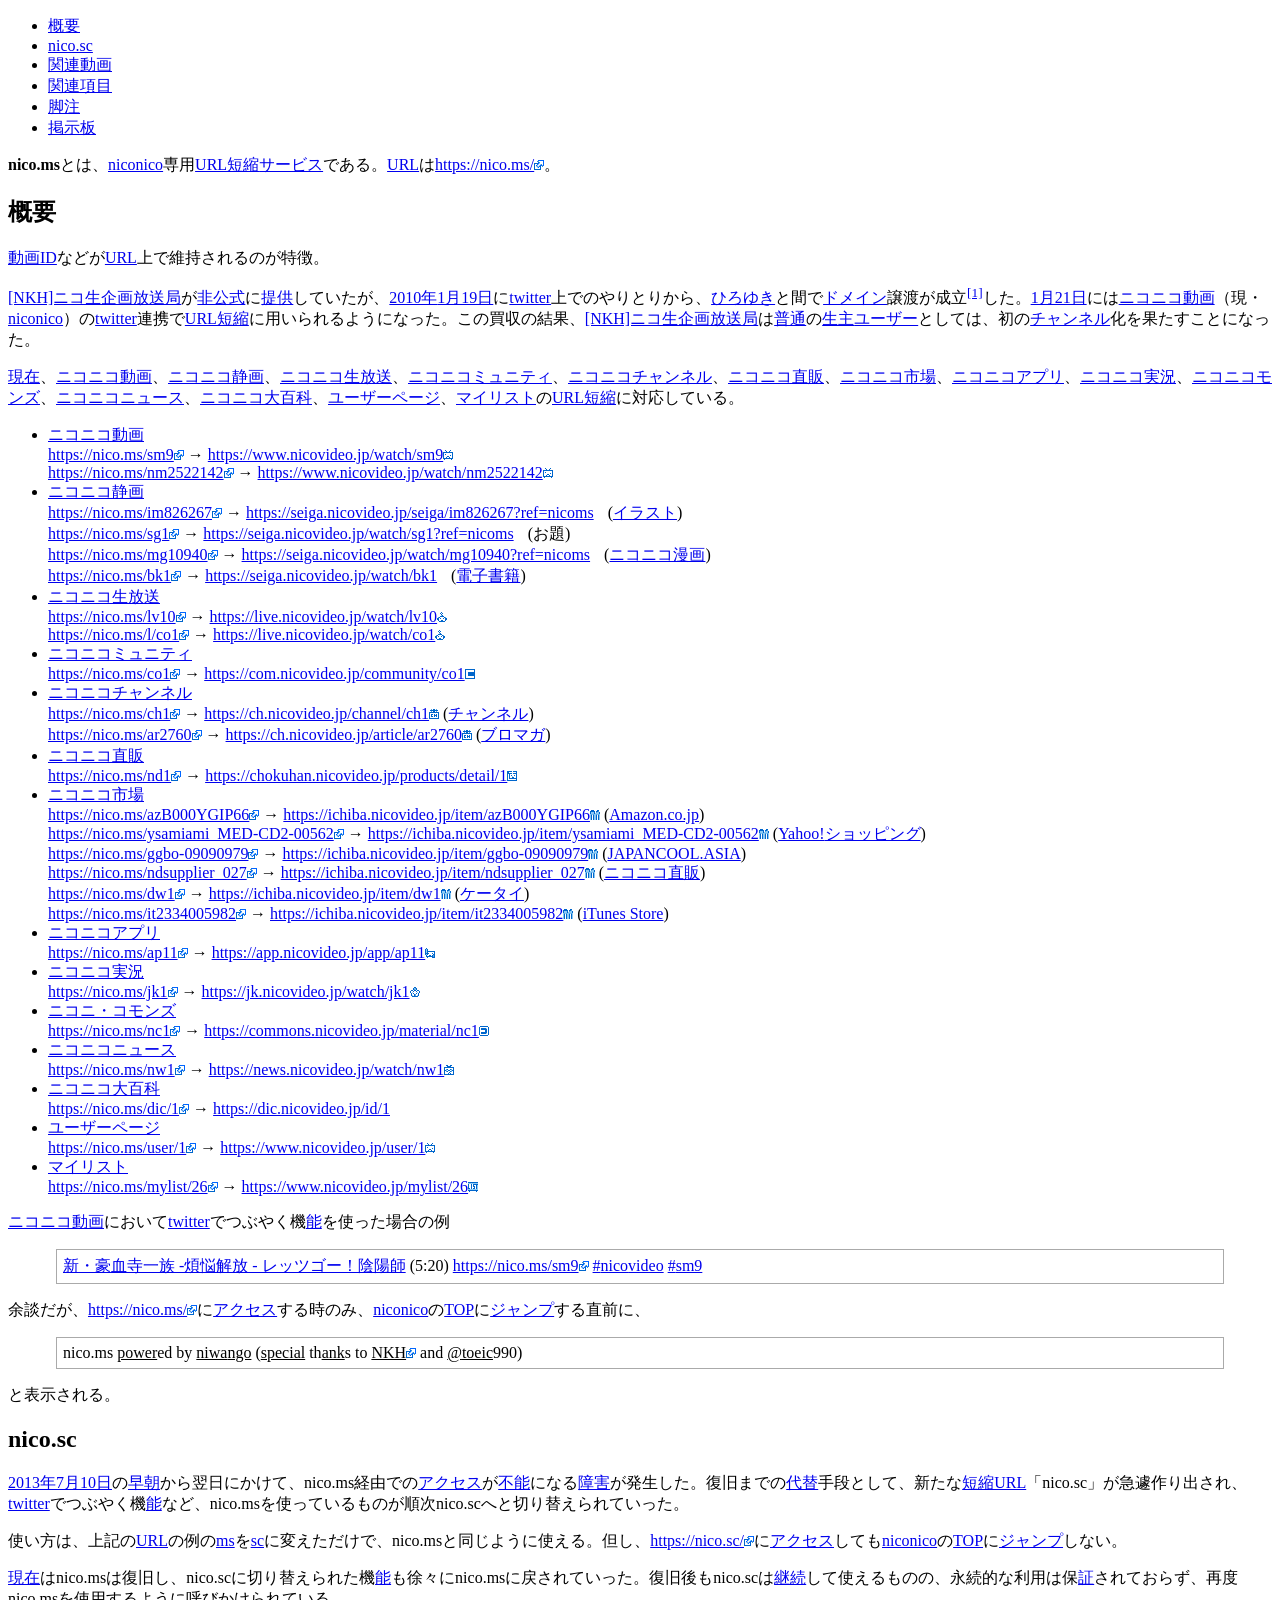
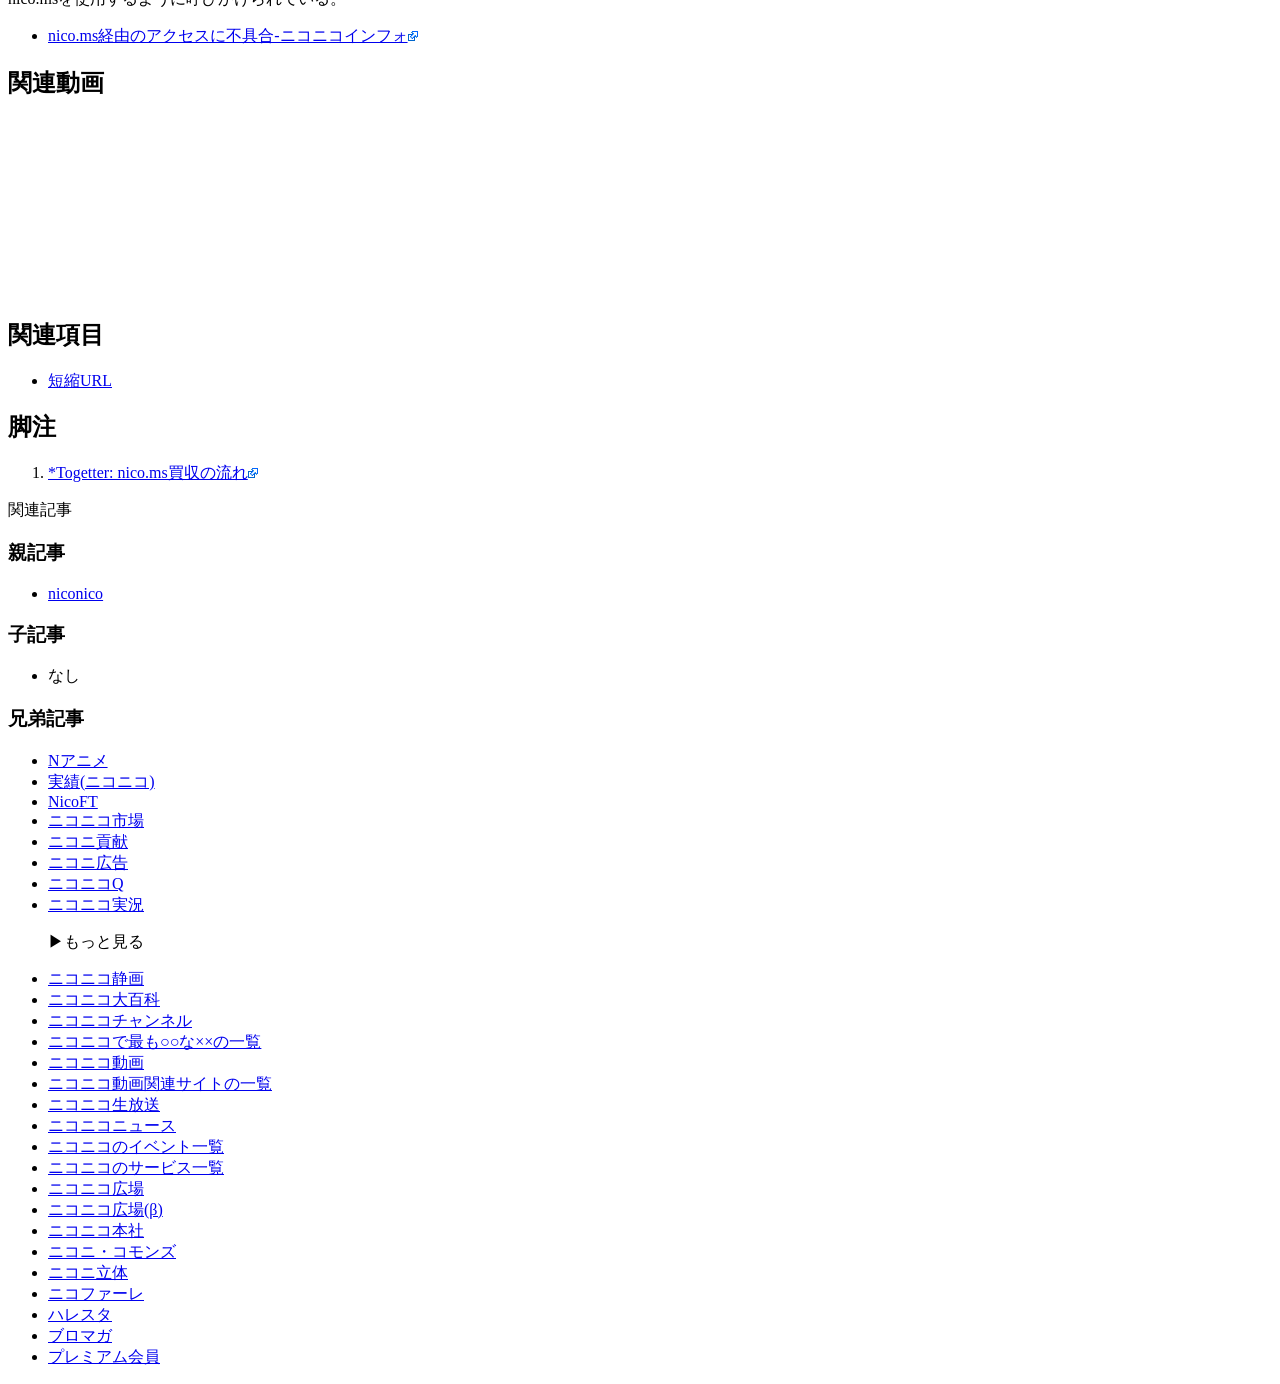
==== exclude/nico.ms.html @ 5e5fc767 "あど" ====
<!DOCTYPE HTML PUBLIC "-//W3C//DTD HTML 4.01//EN" "http://www.w3.org/TR/html4/strict.dtd">
<html lang="ja" xmlns="http://www.w3.org/1999/xhtml" xmlns:og="http://ogp.me/ns#"
      xmlns:fb="http://www.facebook.com/2008/fbml" xmlns="" class="smooth_scroll">
<head>
<meta http-equiv="X-UA-Compatible" content="IE=edge">
<meta http-equiv="Content-Type" content="text/html; charset=utf-8">
<title>nico.msとは (ニコドットエムエスとは) [単語記事] - 表示テスト</title>
<meta http-equiv="Content-Style-Type" content="text/css">
<meta http-equiv="Content-Script-Type" content="text/javascript">
<meta name="format-detection" content="telephone=no,email=no">
<link rel="canonical" href="https://dic.nicovideo.jp/a/nico.ms">
<meta name="viewport" content="width=device-width">
<meta name="keywords" content="nico.ms,ニコドットエムエス,ニコニコ動画,ニコニコ直販,niconico,twitter,アクセス,[nkh]ニコ生企画放送局">

<meta name="description" content=""/>
<meta property="og:title" content="nico.msとは (ニコドットエムエスとは) [単語記事] - 表示テスト"/>
<meta property="og:type" content="article"/>
<meta property="og:url" content="https://dic.nicovideo.jp/id/4265808"/>
<meta property="og:image" content="https://dic.nicovideo.jp/img/og_b.webp"/>
<meta property="og:description" content="nico.msとは、niconico専用URL短縮サービスである。URLはhttps://nico.ms/。 概要 動画IDなどがURL上で維持されるのが特徴。 [NKH]ニコ生企画放送局..."/>
<meta property="uzou:image" content="https://dcdn.cdn.nimg.jp/nicoseiga/lohas/thumb/7762443z?1514573805"/>
<meta property="og:site_name" content="ニコニコ大百科"/>
<meta property="og:locale" content="ja_JP" />
<meta name="twitter:card" content="summary_large_image">
<link rel="stylesheet" type="text/css" href="/css/nicopedia_style.css?s=202602191623">
<link id="maincss" rel="stylesheet" type="text/css" href="" >
<link id="pillcss" rel="stylesheet" type="text/css" href="" >
<link id="jqplotcss" rel="stylesheet" type="text/css" href="" >
<link rel="search" type="application/opensearchdescription+xml" title="ニコニコ大百科" href="/opensearch.xml">

<!--　追加CSS　-->
<link rel="stylesheet" href="https://gimmickgang.github.io/external-link-sample/exclude/for-github-io.css">
</head>



<body id="basebody">
  <div id="container">
    <div id="contents">
      <div id="main">
        <div class="a-contents">
          <div class="article" id="article">

            <!--  内容ここから -->
<ul id="page-menu"><li><a href="#h2-1" data-scroll="">概要</a></li><li><a href="#h2-2" data-scroll="">nico.sc</a></li><li><a href="#h2-3" data-scroll="">関連動画</a></li><li><a href="#h2-4" data-scroll="">関連項目</a></li><li><a href="#h2-5" data-scroll="">脚注</a></li><li><a href="#bbs">掲示板</a></li></ul><body><p><strong>nico.ms</strong>とは、<a class="auto" href="/a/niconico">niconico</a>専用<a class="auto" href="/a/url%E7%9F%AD%E7%B8%AE">URL短縮</a><a class="auto" href="/a/%E3%82%B5%E3%83%BC%E3%83%93%E3%82%B9">サービス</a>である。<a class="auto" href="/a/url">URL</a>は<a target="_blank" rel="nofollow" href="https://nico.ms/">https://nico.ms/<img src="https://gimmickgang.github.io/external-link-sample/img/ext.webp" class="link-icon" alt="exit"></a>。</p>
<h2 id="h2-1">概要</h2>
<p><a class="auto" href="/a/%E5%8B%95%E7%94%BBid">動画ID</a>などが<a class="auto" href="/a/url">URL</a>上で維持されるのが特徴。</p>
<p><a class="auto" href="/a/%5Bnkh%5D%E3%83%8B%E3%82%B3%E7%94%9F%E4%BC%81%E7%94%BB%E6%94%BE%E9%80%81%E5%B1%80">[NKH]ニコ生企画放送局</a>が<a class="auto" href="/a/%E9%9D%9E%E5%85%AC%E5%BC%8F">非公式</a>に<a class="auto" href="/a/%E6%8F%90%E4%BE%9B">提供</a>していたが、<a class="auto" href="/a/2010%E5%B9%B4">2010年</a><a class="auto" href="/a/1%E6%9C%8819%E6%97%A5">1月19日</a>に<a class="auto" href="/a/twitter">twitter</a>上でのやりとりから、<a class="auto" href="/a/%E3%81%B2%E3%82%8D%E3%82%86%E3%81%8D">ひろゆき</a>と間で<a class="auto" href="/a/%E3%83%89%E3%83%A1%E3%82%A4%E3%83%B3">ドメイン</a>譲渡が成立<sup><a id="cite-1" href="#fn-1" class="dic">[1]</a></sup>した。<a class="auto" href="/a/1%E6%9C%8821%E6%97%A5">1月21日</a>には<a class="auto" href="/a/%E3%83%8B%E3%82%B3%E3%83%8B%E3%82%B3%E5%8B%95%E7%94%BB">ニコニコ動画</a>（現・<a class="auto" href="/a/niconico">niconico</a>）の<a class="auto" href="/a/twitter">twitter</a>連携で<a class="auto" href="/a/url%E7%9F%AD%E7%B8%AE">URL短縮</a>に用いられるようになった。この買収の結果、<a class="auto" href="/a/%5Bnkh%5D%E3%83%8B%E3%82%B3%E7%94%9F%E4%BC%81%E7%94%BB%E6%94%BE%E9%80%81%E5%B1%80">[NKH]ニコ生企画放送局</a>は<a class="auto" href="/a/%E6%99%AE%E9%80%9A">普通</a>の<a class="auto" href="/a/%E7%94%9F%E4%B8%BB">生主</a><a class="auto" href="/a/%E3%83%A6%E3%83%BC%E3%82%B6%E3%83%BC">ユーザー</a>としては、初の<a class="auto" href="/a/%E3%83%81%E3%83%A3%E3%83%B3%E3%83%8D%E3%83%AB">チャンネル</a>化を果たすことになった。</p>
<p><a class="auto" href="/a/%E7%8F%BE%E5%9C%A8">現在</a>、<a class="auto" href="/a/%E3%83%8B%E3%82%B3%E3%83%8B%E3%82%B3%E5%8B%95%E7%94%BB">ニコニコ動画</a>、<a class="auto" href="/a/%E3%83%8B%E3%82%B3%E3%83%8B%E3%82%B3%E9%9D%99%E7%94%BB">ニコニコ静画</a>、<a class="auto" href="/a/%E3%83%8B%E3%82%B3%E3%83%8B%E3%82%B3%E7%94%9F%E6%94%BE%E9%80%81">ニコニコ生放送</a>、<a class="auto" href="/a/%E3%83%8B%E3%82%B3%E3%83%8B%E3%82%B3%E3%83%9F%E3%83%A5%E3%83%8B%E3%83%86%E3%82%A3">ニコニコミュニティ</a>、<a class="auto" href="/a/%E3%83%8B%E3%82%B3%E3%83%8B%E3%82%B3%E3%83%81%E3%83%A3%E3%83%B3%E3%83%8D%E3%83%AB">ニコニコチャンネル</a>、<a class="auto" href="/a/%E3%83%8B%E3%82%B3%E3%83%8B%E3%82%B3%E7%9B%B4%E8%B2%A9">ニコニコ直販</a>、<a class="auto" href="/a/%E3%83%8B%E3%82%B3%E3%83%8B%E3%82%B3%E5%B8%82%E5%A0%B4">ニコニコ市場</a>、<a class="auto" href="/a/%E3%83%8B%E3%82%B3%E3%83%8B%E3%82%B3%E3%82%A2%E3%83%97%E3%83%AA">ニコニコアプリ</a>、<a class="auto" href="/a/%E3%83%8B%E3%82%B3%E3%83%8B%E3%82%B3%E5%AE%9F%E6%B3%81">ニコニコ実況</a>、<a class="auto" href="/a/%E3%83%8B%E3%82%B3%E3%83%8B%E3%82%B3%E3%83%A2%E3%83%B3%E3%82%BA">ニコニコモンズ</a>、<a class="auto" href="/a/%E3%83%8B%E3%82%B3%E3%83%8B%E3%82%B3%E3%83%8B%E3%83%A5%E3%83%BC%E3%82%B9">ニコニコニュース</a>、<a class="auto" href="/a/%E3%83%8B%E3%82%B3%E3%83%8B%E3%82%B3%E5%A4%A7%E7%99%BE%E7%A7%91">ニコニコ大百科</a>、<a class="auto" href="/a/%E3%83%A6%E3%83%BC%E3%82%B6%E3%83%BC%E3%83%9A%E3%83%BC%E3%82%B8">ユーザーページ</a>、<a class="auto" href="/a/%E3%83%9E%E3%82%A4%E3%83%AA%E3%82%B9%E3%83%88">マイリスト</a>の<a class="auto" href="/a/url%E7%9F%AD%E7%B8%AE">URL短縮</a>に対応している。</p>
<ul>
<li><a class="auto" href="/a/%E3%83%8B%E3%82%B3%E3%83%8B%E3%82%B3%E5%8B%95%E7%94%BB">ニコニコ動画</a><br>
<a target="_blank" rel="nofollow" href="https://nico.ms/sm9">https://nico.ms/sm9<img src="https://gimmickgang.github.io/external-link-sample/img/ext.webp" class="link-icon" alt="exit"></a> → <a target="_blank" href="https://www.nicovideo.jp/watch/sm9?nicopedia_from=nicopedia_article_body_pc&amp;nicopedia_article_id=4265808">https://www.nicovideo.jp/watch/sm9<img src="https://gimmickgang.github.io/external-link-sample/img/ext_nico.webp" class="link-icon" alt="exit_nicovideo"></a><br>
<a target="_blank" rel="nofollow" href="https://nico.ms/nm2522142">https://nico.ms/nm2522142<img src="https://gimmickgang.github.io/external-link-sample/img/ext.webp" class="link-icon" alt="exit"></a> → <a target="_blank" href="https://www.nicovideo.jp/watch/nm2522142?nicopedia_from=nicopedia_article_body_pc&amp;nicopedia_article_id=4265808">https://www.nicovideo.jp/watch/nm2522142<img src="https://gimmickgang.github.io/external-link-sample/img/ext_nico.webp" class="link-icon" alt="exit_nicovideo"></a>
</li>
<li><a class="auto" href="/a/%E3%83%8B%E3%82%B3%E3%83%8B%E3%82%B3%E9%9D%99%E7%94%BB">ニコニコ静画</a><br>
<a target="_blank" rel="nofollow" href="https://nico.ms/im826267">https://nico.ms/im826267<img src="https://gimmickgang.github.io/external-link-sample/img/ext.webp" class="link-icon" alt="exit"></a> → <a target="_blank" href="https://seiga.nicovideo.jp/seiga/im826267?ref=nicoms">https://seiga.nicovideo.jp/seiga/im826267?ref=nicoms</a> (<a class="auto" href="/a/%E3%82%A4%E3%83%A9%E3%82%B9%E3%83%88">イラスト</a>)<br>
<a target="_blank" rel="nofollow" href="https://nico.ms/sg1">https://nico.ms/sg1<img src="https://gimmickgang.github.io/external-link-sample/img/ext.webp" class="link-icon" alt="exit"></a> → <a target="_blank" href="https://seiga.nicovideo.jp/watch/sg1?ref=nicoms">https://seiga.nicovideo.jp/watch/sg1?ref=nicoms</a> (お題)<br>
<a target="_blank" rel="nofollow" href="https://nico.ms/mg10940">https://nico.ms/mg10940<img src="https://gimmickgang.github.io/external-link-sample/img/ext.webp" class="link-icon" alt="exit"></a> → <a target="_blank" href="https://seiga.nicovideo.jp/watch/mg10940?ref=nicoms">https://seiga.nicovideo.jp/watch/mg10940?ref=nicoms</a> (<a class="auto" href="/a/%E3%83%8B%E3%82%B3%E3%83%8B%E3%82%B3%E6%BC%AB%E7%94%BB">ニコニコ漫画</a>)<br>
<a target="_blank" rel="nofollow" href="https://nico.ms/bk1">https://nico.ms/bk1<img src="https://gimmickgang.github.io/external-link-sample/img/ext.webp" class="link-icon" alt="exit"></a> → <a target="_blank" href="https://seiga.nicovideo.jp/watch/bk1">https://seiga.nicovideo.jp/watch/bk1</a> (<a class="auto" href="/a/%E9%9B%BB%E5%AD%90%E6%9B%B8%E7%B1%8D">電子書籍</a>)</li>
<li><a class="auto" href="/a/%E3%83%8B%E3%82%B3%E3%83%8B%E3%82%B3%E7%94%9F%E6%94%BE%E9%80%81">ニコニコ生放送</a><br>
<a target="_blank" rel="nofollow" href="https://nico.ms/lv10">https://nico.ms/lv10<img src="https://gimmickgang.github.io/external-link-sample/img/ext.webp" class="link-icon" alt="exit"></a> → <a target="_blank" href="https://live.nicovideo.jp/watch/lv10">https://live.nicovideo.jp/watch/lv10<img src="https://gimmickgang.github.io/external-link-sample/img/ext_nl.webp" class="link-icon" alt="exit_nicolive"></a><br>
<a target="_blank" rel="nofollow" href="https://nico.ms/l/co1">https://nico.ms/l/co1<img src="https://gimmickgang.github.io/external-link-sample/img/ext.webp" class="link-icon" alt="exit"></a> → <a target="_blank" href="https://live.nicovideo.jp/watch/co1">https://live.nicovideo.jp/watch/co1<img src="https://gimmickgang.github.io/external-link-sample/img/ext_nl.webp" class="link-icon" alt="exit_nicolive"></a>
</li>
<li><a class="auto" href="/a/%E3%83%8B%E3%82%B3%E3%83%8B%E3%82%B3%E3%83%9F%E3%83%A5%E3%83%8B%E3%83%86%E3%82%A3">ニコニコミュニティ</a><br>
<a target="_blank" rel="nofollow" href="https://nico.ms/co1">https://nico.ms/co1<img src="https://gimmickgang.github.io/external-link-sample/img/ext.webp" class="link-icon" alt="exit"></a> → <a target="_blank" href="https://com.nicovideo.jp/community/co1">https://com.nicovideo.jp/community/co1<img src="https://gimmickgang.github.io/external-link-sample/img/ext_community.webp" class="link-icon" alt="exit_nicocommunity"></a>
</li>
<li><a class="auto" href="/a/%E3%83%8B%E3%82%B3%E3%83%8B%E3%82%B3%E3%83%81%E3%83%A3%E3%83%B3%E3%83%8D%E3%83%AB">ニコニコチャンネル</a><br>
<a target="_blank" rel="nofollow" href="https://nico.ms/ch1">https://nico.ms/ch1<img src="https://gimmickgang.github.io/external-link-sample/img/ext.webp" class="link-icon" alt="exit"></a> → <a target="_blank" href="https://ch.nicovideo.jp/channel/ch1">https://ch.nicovideo.jp/channel/ch1<img src="https://gimmickgang.github.io/external-link-sample/img/ext_ch.webp" class="link-icon" alt="exit_nicochannel"></a> (<a class="auto" href="/a/%E3%83%81%E3%83%A3%E3%83%B3%E3%83%8D%E3%83%AB">チャンネル</a>)<br>
<a target="_blank" rel="nofollow" href="https://nico.ms/ar2760">https://nico.ms/ar2760<img src="https://gimmickgang.github.io/external-link-sample/img/ext.webp" class="link-icon" alt="exit"></a> → <a target="_blank" href="https://ch.nicovideo.jp/article/ar2760">https://ch.nicovideo.jp/article/ar2760<img src="https://gimmickgang.github.io/external-link-sample/img/ext_ch.webp" class="link-icon" alt="exit_nicochannel"></a> (<a class="auto" href="/a/%E3%83%96%E3%83%AD%E3%83%9E%E3%82%AC">ブロマガ</a>)</li>
<li><a class="auto" href="/a/%E3%83%8B%E3%82%B3%E3%83%8B%E3%82%B3%E7%9B%B4%E8%B2%A9">ニコニコ直販</a><br>
<a target="_blank" rel="nofollow" href="https://nico.ms/nd1">https://nico.ms/nd1<img src="https://gimmickgang.github.io/external-link-sample/img/ext.webp" class="link-icon" alt="exit"></a> → <a target="_blank" href="https://chokuhan.nicovideo.jp/products/detail/1">https://chokuhan.nicovideo.jp/products/detail/1<img src="https://gimmickgang.github.io/external-link-sample/img/ext_chokuhan.webp" class="link-icon" alt="exit_nicochokuhan"></a>
</li>
<li><a class="auto" href="/a/%E3%83%8B%E3%82%B3%E3%83%8B%E3%82%B3%E5%B8%82%E5%A0%B4">ニコニコ市場</a><br>
<a target="_blank" rel="nofollow" href="https://nico.ms/azB000YGIP66">https://nico.ms/azB000YGIP66<img src="https://gimmickgang.github.io/external-link-sample/img/ext.webp" class="link-icon" alt="exit"></a> → <a target="_blank" href="https://ichiba.nicovideo.jp/item/azB000YGIP66">https://ichiba.nicovideo.jp/item/azB000YGIP66<img src="https://gimmickgang.github.io/external-link-sample/img/ext_ichiba.webp" class="link-icon" alt="exit_nicoichiba"></a> (<a class="auto" href="/a/amazon.co.jp">Amazon.co.jp</a>)<br>
<a target="_blank" rel="nofollow" href="https://nico.ms/ysamiami_MED-CD2-00562">https://nico.ms/ysamiami_MED-CD2-00562<img src="https://gimmickgang.github.io/external-link-sample/img/ext.webp" class="link-icon" alt="exit"></a> → <a target="_blank" href="https://ichiba.nicovideo.jp/item/ysamiami_MED-CD2-00562">https://ichiba.nicovideo.jp/item/ysamiami_MED-CD2-00562<img src="https://gimmickgang.github.io/external-link-sample/img/ext_ichiba.webp" class="link-icon" alt="exit_nicoichiba"></a> (<a class="auto" href="/a/yahoo%21">Yahoo!</a><a class="auto" href="/a/%E3%82%B7%E3%83%A7%E3%83%83%E3%83%94%E3%83%B3%E3%82%B0">ショッピング</a>)<br>
<a target="_blank" rel="nofollow" href="https://nico.ms/ggbo-09090979">https://nico.ms/ggbo-09090979<img src="https://gimmickgang.github.io/external-link-sample/img/ext.webp" class="link-icon" alt="exit"></a> → <a target="_blank" href="https://ichiba.nicovideo.jp/item/ggbo-09090979">https://ichiba.nicovideo.jp/item/ggbo-09090979<img src="https://gimmickgang.github.io/external-link-sample/img/ext_ichiba.webp" class="link-icon" alt="exit_nicoichiba"></a> (<a class="auto" href="/a/japancool.asia">JAPANCOOL.ASIA</a>)<br>
<a target="_blank" rel="nofollow" href="https://nico.ms/ndsupplier_027">https://nico.ms/ndsupplier_027<img src="https://gimmickgang.github.io/external-link-sample/img/ext.webp" class="link-icon" alt="exit"></a> → <a target="_blank" href="https://ichiba.nicovideo.jp/item/ndsupplier_027">https://ichiba.nicovideo.jp/item/ndsupplier_027<img src="https://gimmickgang.github.io/external-link-sample/img/ext_ichiba.webp" class="link-icon" alt="exit_nicoichiba"></a> (<a class="auto" href="/a/%E3%83%8B%E3%82%B3%E3%83%8B%E3%82%B3%E7%9B%B4%E8%B2%A9">ニコニコ直販</a>)<br>
<a target="_blank" rel="nofollow" href="https://nico.ms/dw1">https://nico.ms/dw1<img src="https://gimmickgang.github.io/external-link-sample/img/ext.webp" class="link-icon" alt="exit"></a> → <a target="_blank" href="https://ichiba.nicovideo.jp/item/dw1">https://ichiba.nicovideo.jp/item/dw1<img src="https://gimmickgang.github.io/external-link-sample/img/ext_ichiba.webp" class="link-icon" alt="exit_nicoichiba"></a> (<a class="auto" href="/a/%E3%82%B1%E3%83%BC%E3%82%BF%E3%82%A4">ケータイ</a>)<br>
<a target="_blank" rel="nofollow" href="https://nico.ms/it2334005982">https://nico.ms/it2334005982<img src="https://gimmickgang.github.io/external-link-sample/img/ext.webp" class="link-icon" alt="exit"></a> → <a target="_blank" href="https://ichiba.nicovideo.jp/item/it2334005982">https://ichiba.nicovideo.jp/item/it2334005982<img src="https://gimmickgang.github.io/external-link-sample/img/ext_ichiba.webp" class="link-icon" alt="exit_nicoichiba"></a> (<a class="auto" href="/a/itunes%20store">iTunes Store</a>)</li>
<li><a class="auto" href="/a/%E3%83%8B%E3%82%B3%E3%83%8B%E3%82%B3%E3%82%A2%E3%83%97%E3%83%AA">ニコニコアプリ</a><br>
<a target="_blank" rel="nofollow" href="https://nico.ms/ap11">https://nico.ms/ap11<img src="https://gimmickgang.github.io/external-link-sample/img/ext.webp" class="link-icon" alt="exit"></a> → <a target="_blank" href="https://app.nicovideo.jp/app/ap11">https://app.nicovideo.jp/app/ap11<img src="https://gimmickgang.github.io/external-link-sample/img/ext_napp.webp" class="link-icon" alt="exit_nicoapp"></a>
</li>
<li><a class="auto" href="/a/%E3%83%8B%E3%82%B3%E3%83%8B%E3%82%B3%E5%AE%9F%E6%B3%81">ニコニコ実況</a><br>
<a target="_blank" rel="nofollow" href="https://nico.ms/jk1">https://nico.ms/jk1<img src="https://gimmickgang.github.io/external-link-sample/img/ext.webp" class="link-icon" alt="exit"></a> → <a target="_blank" href="https://jk.nicovideo.jp/watch/jk1">https://jk.nicovideo.jp/watch/jk1<img src="https://gimmickgang.github.io/external-link-sample/img/ext_jk.webp" class="link-icon" alt="exit_nicojk"></a>
</li>
<li><a class="auto" href="/a/%E3%83%8B%E3%82%B3%E3%83%8B%E3%83%BB%E3%82%B3%E3%83%A2%E3%83%B3%E3%82%BA">ニコニ・コモンズ</a><br>
<a target="_blank" rel="nofollow" href="https://nico.ms/nc1">https://nico.ms/nc1<img src="https://gimmickgang.github.io/external-link-sample/img/ext.webp" class="link-icon" alt="exit"></a> → <a target="_blank" href="https://commons.nicovideo.jp/material/nc1">https://commons.nicovideo.jp/material/nc1<img src="https://gimmickgang.github.io/external-link-sample/img/ext_commons.webp" class="link-icon" alt="exit_nicocommons"></a>
</li>
<li><a class="auto" href="/a/%E3%83%8B%E3%82%B3%E3%83%8B%E3%82%B3%E3%83%8B%E3%83%A5%E3%83%BC%E3%82%B9">ニコニコニュース</a><br>
<a target="_blank" rel="nofollow" href="https://nico.ms/nw1">https://nico.ms/nw1<img src="https://gimmickgang.github.io/external-link-sample/img/ext.webp" class="link-icon" alt="exit"></a> → <a target="_blank" href="https://news.nicovideo.jp/watch/nw1">https://news.nicovideo.jp/watch/nw1<img src="https://gimmickgang.github.io/external-link-sample/img/ext_news.webp" class="link-icon" alt="exit_niconews"></a>
</li>
<li><a class="auto" href="/a/%E3%83%8B%E3%82%B3%E3%83%8B%E3%82%B3%E5%A4%A7%E7%99%BE%E7%A7%91">ニコニコ大百科</a><br>
<a target="_blank" rel="nofollow" href="https://nico.ms/dic/1">https://nico.ms/dic/1<img src="https://gimmickgang.github.io/external-link-sample/img/ext.webp" class="link-icon" alt="exit"></a> → <a href="https://dic.nicovideo.jp/id/1" class="dic">https://dic.nicovideo.jp/id/1</a>
</li>
<li><a class="auto" href="/a/%E3%83%A6%E3%83%BC%E3%82%B6%E3%83%BC%E3%83%9A%E3%83%BC%E3%82%B8">ユーザーページ</a><br>
<a target="_blank" rel="nofollow" href="https://nico.ms/user/1">https://nico.ms/user/1<img src="https://gimmickgang.github.io/external-link-sample/img/ext.webp" class="link-icon" alt="exit"></a> → <a target="_blank" href="https://www.nicovideo.jp/user/1?nicopedia_from=nicopedia_article_body_pc&amp;nicopedia_article_id=4265808">https://www.nicovideo.jp/user/1<img src="https://gimmickgang.github.io/external-link-sample/img/ext_nico.webp" class="link-icon" alt="exit_nicovideo"></a>
</li>
<li><a class="auto" href="/a/%E3%83%9E%E3%82%A4%E3%83%AA%E3%82%B9%E3%83%88">マイリスト</a><br>
<a href="https://nico.ms/mylist/26" rel="nofollow" target="_blank">https://n<wbr>ico.ms/m<wbr>ylist/26</wbr></wbr><img src="https://gimmickgang.github.io/external-link-sample/img/ext.webp" class="link-icon" alt="exit"></a> → <a target="_blank" href="https://www.nicovideo.jp/mylist/26?nicopedia_from=nicopedia_article_body_pc&amp;nicopedia_article_id=4265808">https://www.nicovideo.jp/mylist/26<img src="https://gimmickgang.github.io/external-link-sample/img/ext_list.webp" class="link-icon" alt="exit_list"></a>
</li>
</ul>
<p><a class="auto" href="/a/%E3%83%8B%E3%82%B3%E3%83%8B%E3%82%B3%E5%8B%95%E7%94%BB">ニコニコ動画</a>において<a class="auto" href="/a/twitter">twitter</a>でつぶやく機<a class="auto-hdn" href="/a/%E8%83%BD">能</a>を使った場合の例</p>
<div style="margin: 0 48px 16px 48px; padding: 6px; border: 1px solid #aaa;"><a class="auto" href="/a/%E6%96%B0%E3%83%BB%E8%B1%AA%E8%A1%80%E5%AF%BA%E4%B8%80%E6%97%8F%20-%E7%85%A9%E6%82%A9%E8%A7%A3%E6%94%BE%20-%20%E3%83%AC%E3%83%83%E3%83%84%E3%82%B4%E3%83%BC%21%E9%99%B0%E9%99%BD%E5%B8%AB">新・豪血寺一族 -煩悩解放 - レッツゴー！陰陽師</a> (5:20) <a href="https://nico.ms/sm9" rel="nofollow" target="_blank">https://nico.ms/sm9<img src="https://gimmickgang.github.io/external-link-sample/img/ext.webp" class="link-icon" alt="exit"></a> <a class="auto-hdn" href="/a/%23">#</a><a class="auto" href="/a/nico">nico</a><a class="auto" href="/a/video">video</a> <a class="auto-hdn" href="/a/%23">#</a><a class="auto" href="/a/sm9">sm9</a></div>
<p>余談だが、<a target="_blank" rel="nofollow" href="https://nico.ms/">https://nico.ms/<img src="https://gimmickgang.github.io/external-link-sample/img/ext.webp" class="link-icon" alt="exit"></a>に<a class="auto" href="/a/%E3%82%A2%E3%82%AF%E3%82%BB%E3%82%B9">アクセス</a>する時のみ、<a class="auto" href="/a/niconico">niconico</a>の<a class="auto" href="/a/top">TOP</a>に<a class="auto" href="/a/%E3%82%B8%E3%83%A3%E3%83%B3%E3%83%97">ジャンプ</a>する直前に、</p>
<div style="margin: 0 48px 16px 48px; padding: 6px; border: 1px solid #aaa;">
<span style="color: #000000;">nico.ms <a class="auto" href="/a/power" style="color: #000000;">power</a>ed by <a class="auto" href="/a/niwa" style="color: #000000;">niwa</a><a class="auto" href="/a/ngo" style="color: #000000;">ngo</a> (<a class="auto" href="/a/special" style="color: #000000;">special</a> th<a class="auto" href="/a/ank" style="color: #000000;">ank</a>s to <a href="https://enjoynicolive.com/" target="_blank" rel="nofollow" style="color: #000000;"><span style="color: #000000;">NKH</span><img src="https://gimmickgang.github.io/external-link-sample/img/ext.webp" class="link-icon" alt="exit"></a> and <a class="auto-hdn" href="/a/%40" style="color: #000000;">@</a><a class="auto" href="/a/toeic" style="color: #000000;">toeic</a>990)</span>
</div>
<p>と表示される。</p>
<h2 id="h2-2">nico.sc</h2>
<p><a class="auto" href="/a/2013%E5%B9%B4">2013年</a><a class="auto" href="/a/7%E6%9C%8810%E6%97%A5">7月10日</a>の<a class="auto-hdn" href="/a/%E6%97%A9">早</a><a class="auto-hdn" href="/a/%E6%9C%9D">朝</a>から翌日にかけて、nico.ms経由での<a class="auto" href="/a/%E3%82%A2%E3%82%AF%E3%82%BB%E3%82%B9">アクセス</a>が<a class="auto" href="/a/%E4%B8%8D%E8%83%BD">不能</a>になる<a class="auto" href="/a/%E9%9A%9C%E5%AE%B3">障害</a>が発生した。復旧までの<a class="auto" href="/a/%E4%BB%A3%E6%9B%BF">代替</a>手段として、新たな<a class="auto" href="/a/%E7%9F%AD%E7%B8%AEurl">短縮URL</a>「nico.sc」が急遽作り出され、<a class="auto" href="/a/twitter">twitter</a>でつぶやく機<a class="auto-hdn" href="/a/%E8%83%BD">能</a>など、nico.msを使っているものが順次nico.scへと切り替えられていった。</p>
<p>使い方は、上記の<a class="auto" href="/a/url">URL</a>の例の<a class="auto" href="/a/ms">ms</a>を<a class="auto" href="/a/sc">sc</a>に変えただけで、nico.msと同じように使える。但し、<a href="https://nico.sc/" rel="nofollow" target="_blank">https://nico.sc/<img src="https://gimmickgang.github.io/external-link-sample/img/ext.webp" class="link-icon" alt="exit"></a>に<a class="auto" href="/a/%E3%82%A2%E3%82%AF%E3%82%BB%E3%82%B9">アクセス</a>しても<a class="auto" href="/a/niconico">niconico</a>の<a class="auto" href="/a/top">TOP</a>に<a class="auto" href="/a/%E3%82%B8%E3%83%A3%E3%83%B3%E3%83%97">ジャンプ</a>しない。</p>
<p><a class="auto" href="/a/%E7%8F%BE%E5%9C%A8">現在</a>はnico.msは復旧し、nico.scに切り替えられた機<a class="auto-hdn" href="/a/%E8%83%BD">能</a>も徐々にnico.msに戻されていった。復旧後もnico.scは<a class="auto" href="/a/%E7%B6%99%E7%B6%9A">継続</a>して使えるものの、永続的な利用は保<a class="auto-hdn" href="/a/%E8%A8%BC">証</a>されておらず、再度nico.msを使用するように呼びかけられている。</p>
<ul>
<li><a href="https://blog.nicovideo.jp/niconews/ni040447.html" target="_blank">nico.ms経由のアクセスに不具合-ニコニコインフォ<img src="https://gimmickgang.github.io/external-link-sample/img/ext.webp" class="link-icon" alt="exit"></a>
</li>
</ul>
<h2 id="h2-3">関連動画</h2>
<p><iframe class="nicovideo lazy-contents-iframe" src="" frameborder="0" height="176" scrolling="no" width="312" data-src="https://ext.nicovideo.jp/thumb/1264594549?nicopedia_from=nicopedia_article_body_pc&amp;nicopedia_article_id=4265808"></iframe></p>
<h2 id="h2-4">関連項目</h2>
<ul>
<li><a class="auto" href="/a/%E7%9F%AD%E7%B8%AEurl">短縮URL</a></li>
</ul><h2 id="h2-5">脚注</h2><ol><li><a id="fn-1" href="#cite-1" class="dic">*</a><a target="_blank" rel="nofollow" href="https://togetter.com/li/3558">Togetter: nico.ms買収の流れ<img src="https://gimmickgang.github.io/external-link-sample/img/ext.webp" class="link-icon" alt="exit"></a></li></ol></body>

      <header class="st-box_heading-black">関連記事</header>
        <h3>親記事</h3>
        <ul>
            <li><a href="/a/niconico">niconico</a></li>
        </ul>
      <h3>子記事</h3>
      <ul>
          <li>なし</li>
      </ul>
      <h3>兄弟記事</h3>
      <ul>
            <li ><a href="/a/n%E3%82%A2%E3%83%8B%E3%83%A1">Nアニメ</a></li>
            <li ><a href="/a/%E5%AE%9F%E7%B8%BE%28%E3%83%8B%E3%82%B3%E3%83%8B%E3%82%B3%29">実績(ニコニコ)</a></li>
            <li ><a href="/a/nicoft">NicoFT</a></li>
            <li ><a href="/a/%E3%83%8B%E3%82%B3%E3%83%8B%E3%82%B3%E5%B8%82%E5%A0%B4">ニコニコ市場</a></li>
            <li ><a href="/a/%E3%83%8B%E3%82%B3%E3%83%8B%E8%B2%A2%E7%8C%AE">ニコニ貢献</a></li>
            <li ><a href="/a/%E3%83%8B%E3%82%B3%E3%83%8B%E5%BA%83%E5%91%8A">ニコニ広告</a></li>
            <li ><a href="/a/%E3%83%8B%E3%82%B3%E3%83%8B%E3%82%B3q">ニコニコQ</a></li>
            <li ><a href="/a/%E3%83%8B%E3%82%B3%E3%83%8B%E3%82%B3%E5%AE%9F%E6%B3%81">ニコニコ実況</a></li>
              <p id="expandSiblings" onclick="HororeChuchuParero.expandFolded('expandSiblings', '▼もっと見る', '.initially_hidden.siblings');">▶もっと見る</p>
            <li class="initially_hidden siblings"><a href="/a/%E3%83%8B%E3%82%B3%E3%83%8B%E3%82%B3%E9%9D%99%E7%94%BB">ニコニコ静画</a></li>
            <li class="initially_hidden siblings"><a href="/a/%E3%83%8B%E3%82%B3%E3%83%8B%E3%82%B3%E5%A4%A7%E7%99%BE%E7%A7%91">ニコニコ大百科</a></li>
            <li class="initially_hidden siblings"><a href="/a/%E3%83%8B%E3%82%B3%E3%83%8B%E3%82%B3%E3%83%81%E3%83%A3%E3%83%B3%E3%83%8D%E3%83%AB">ニコニコチャンネル</a></li>
            <li class="initially_hidden siblings"><a href="/a/%E3%83%8B%E3%82%B3%E3%83%8B%E3%82%B3%E3%81%A7%E6%9C%80%E3%82%82%E2%97%8B%E2%97%8B%E3%81%AA%C3%97%C3%97%E3%81%AE%E4%B8%80%E8%A6%A7">ニコニコで最も○○な××の一覧</a></li>
            <li class="initially_hidden siblings"><a href="/a/%E3%83%8B%E3%82%B3%E3%83%8B%E3%82%B3%E5%8B%95%E7%94%BB">ニコニコ動画</a></li>
            <li class="initially_hidden siblings"><a href="/a/%E3%83%8B%E3%82%B3%E3%83%8B%E3%82%B3%E5%8B%95%E7%94%BB%E9%96%A2%E9%80%A3%E3%82%B5%E3%82%A4%E3%83%88%E3%81%AE%E4%B8%80%E8%A6%A7">ニコニコ動画関連サイトの一覧</a></li>
            <li class="initially_hidden siblings"><a href="/a/%E3%83%8B%E3%82%B3%E3%83%8B%E3%82%B3%E7%94%9F%E6%94%BE%E9%80%81">ニコニコ生放送</a></li>
            <li class="initially_hidden siblings"><a href="/a/%E3%83%8B%E3%82%B3%E3%83%8B%E3%82%B3%E3%83%8B%E3%83%A5%E3%83%BC%E3%82%B9">ニコニコニュース</a></li>
            <li class="initially_hidden siblings"><a href="/a/%E3%83%8B%E3%82%B3%E3%83%8B%E3%82%B3%E3%81%AE%E3%82%A4%E3%83%99%E3%83%B3%E3%83%88%E4%B8%80%E8%A6%A7">ニコニコのイベント一覧</a></li>
            <li class="initially_hidden siblings"><a href="/a/%E3%83%8B%E3%82%B3%E3%83%8B%E3%82%B3%E3%81%AE%E3%82%B5%E3%83%BC%E3%83%93%E3%82%B9%E4%B8%80%E8%A6%A7">ニコニコのサービス一覧</a></li>
            <li class="initially_hidden siblings"><a href="/a/%E3%83%8B%E3%82%B3%E3%83%8B%E3%82%B3%E5%BA%83%E5%A0%B4">ニコニコ広場</a></li>
            <li class="initially_hidden siblings"><a href="/a/%E3%83%8B%E3%82%B3%E3%83%8B%E3%82%B3%E5%BA%83%E5%A0%B4%28%CE%B2%29">ニコニコ広場(β)</a></li>
            <li class="initially_hidden siblings"><a href="/a/%E3%83%8B%E3%82%B3%E3%83%8B%E3%82%B3%E6%9C%AC%E7%A4%BE">ニコニコ本社</a></li>
            <li class="initially_hidden siblings"><a href="/a/%E3%83%8B%E3%82%B3%E3%83%8B%E3%83%BB%E3%82%B3%E3%83%A2%E3%83%B3%E3%82%BA">ニコニ・コモンズ</a></li>
            <li class="initially_hidden siblings"><a href="/a/%E3%83%8B%E3%82%B3%E3%83%8B%E7%AB%8B%E4%BD%93">ニコニ立体</a></li>
            <li class="initially_hidden siblings"><a href="/a/%E3%83%8B%E3%82%B3%E3%83%95%E3%82%A1%E3%83%BC%E3%83%AC">ニコファーレ</a></li>
            <li class="initially_hidden siblings"><a href="/a/%E3%83%8F%E3%83%AC%E3%82%B9%E3%82%BF">ハレスタ</a></li>
            <li class="initially_hidden siblings"><a href="/a/%E3%83%96%E3%83%AD%E3%83%9E%E3%82%AC">ブロマガ</a></li>
            <li class="initially_hidden siblings"><a href="/a/%E3%83%97%E3%83%AC%E3%83%9F%E3%82%A2%E3%83%A0%E4%BC%9A%E5%93%A1">プレミアム会員</a></li>
      </ul>
            <!--  内容ここまで -->
            
          </div>
        </div>
      </div>
    </div>
  </div>
</body>
</html>
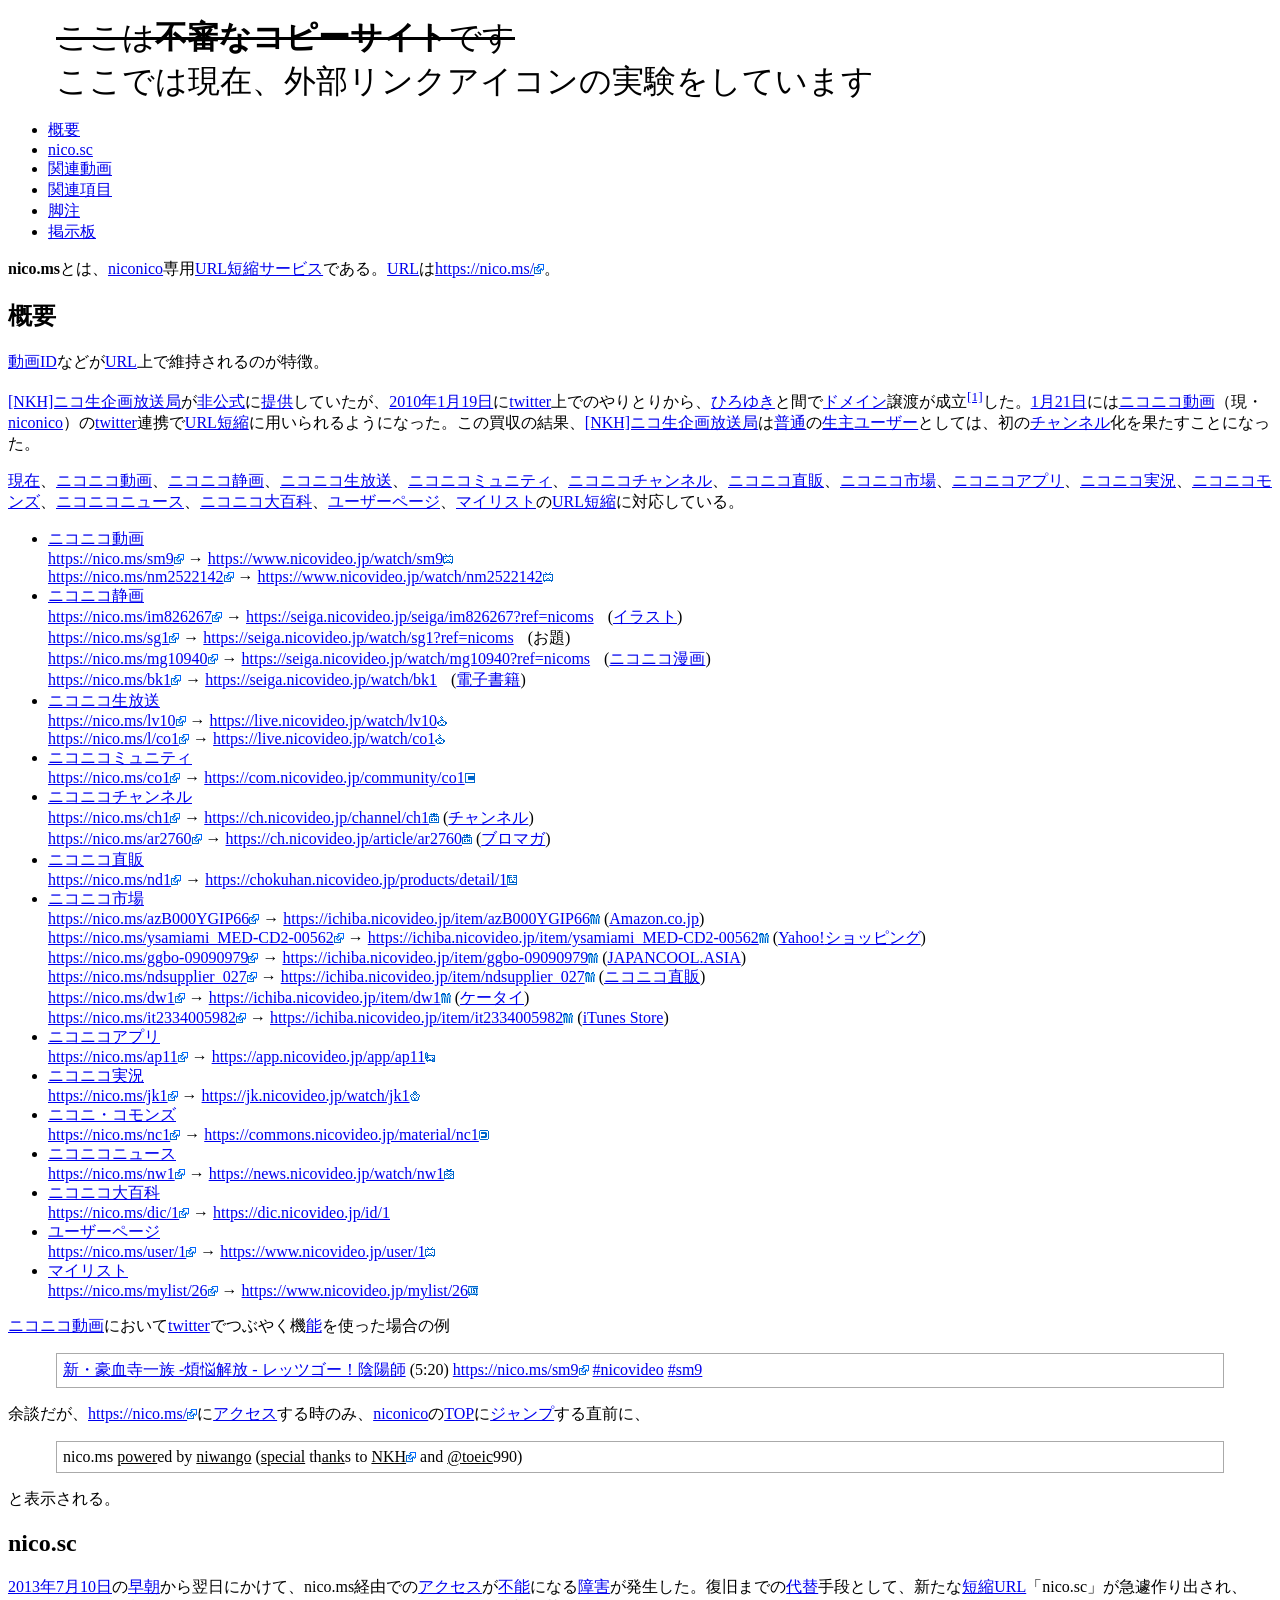
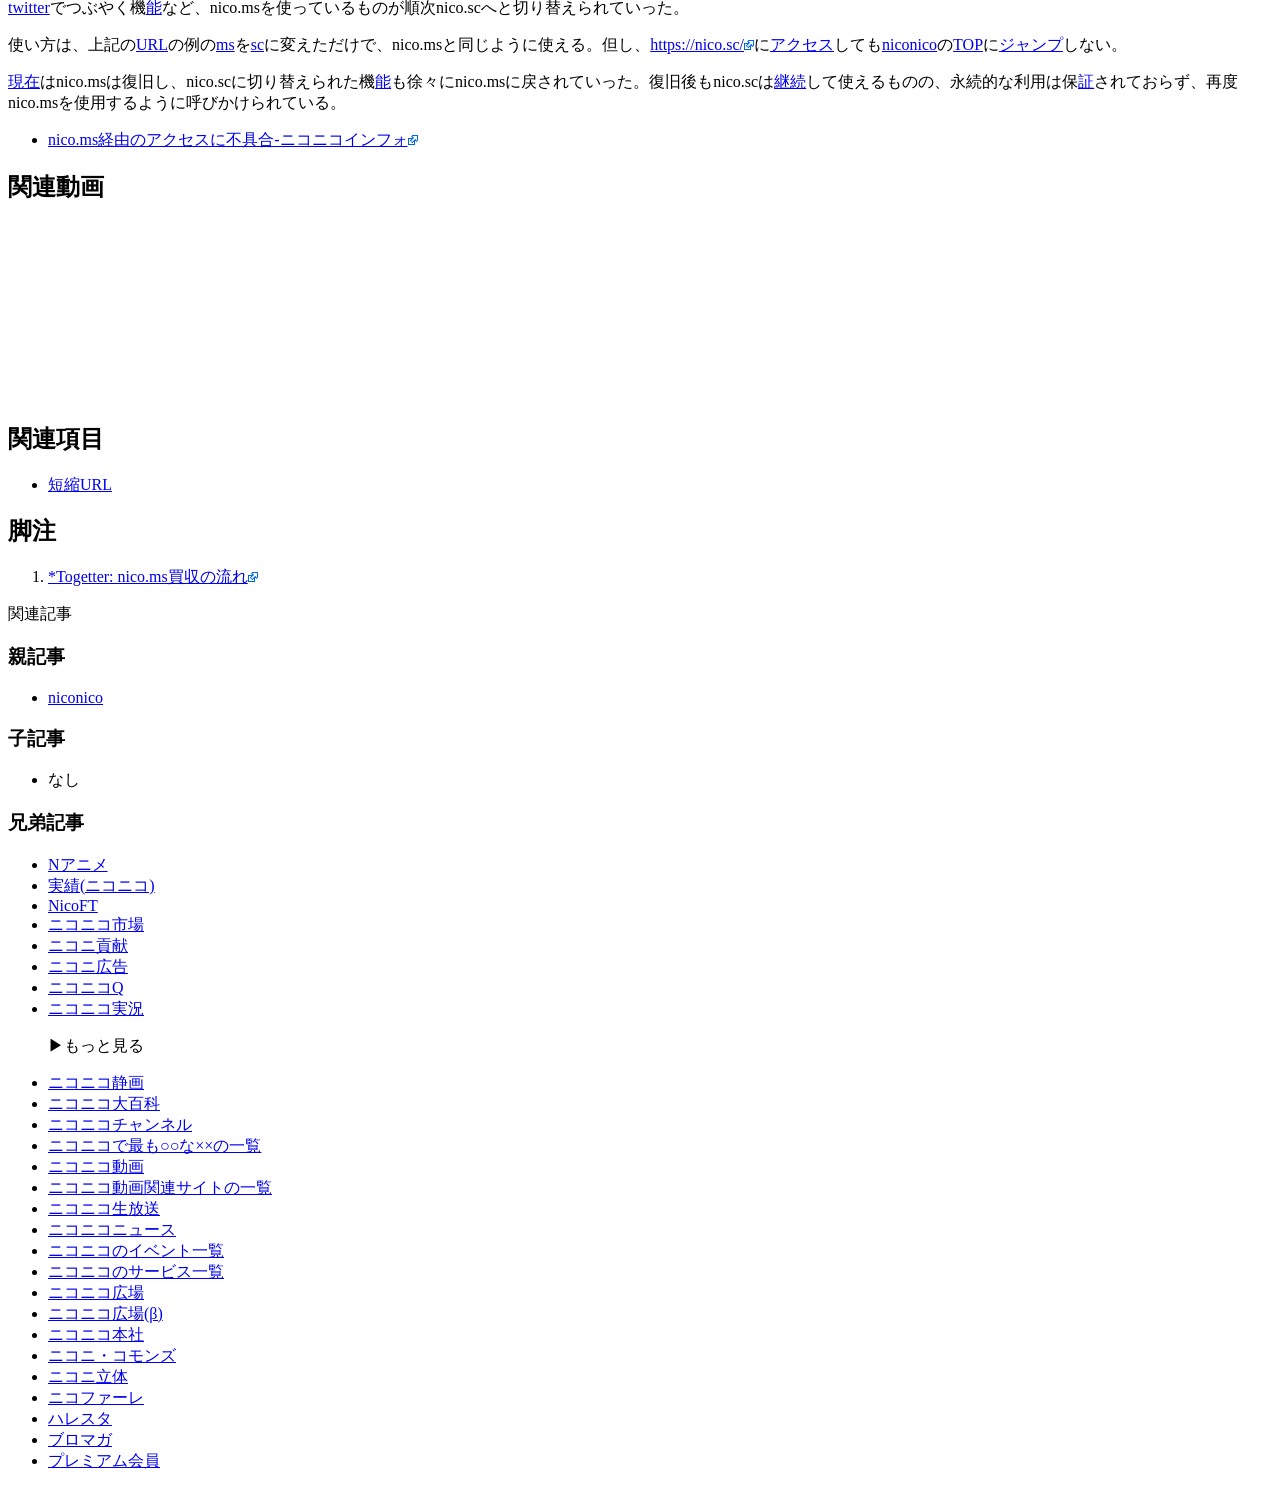
==== commit 4c333800: "Add experimental div for external link icons Added a div for external link icon experimentation." ====
--- a/exclude/nico.ms.html
+++ b/exclude/nico.ms.html
@@ -22,7 +22,7 @@
 <meta property="og:site_name" content="ニコニコ大百科"/>
 <meta property="og:locale" content="ja_JP" />
 <meta name="twitter:card" content="summary_large_image">
-<link rel="stylesheet" type="text/css" href="/css/nicopedia_style.css?s=202602191623">
+<link rel="stylesheet" type="text/css" href="https://dic.nicovideo.jp/css/nicopedia_style.css?s=202602191623">
 <link id="maincss" rel="stylesheet" type="text/css" href="" >
 <link id="pillcss" rel="stylesheet" type="text/css" href="" >
 <link id="jqplotcss" rel="stylesheet" type="text/css" href="" >
@@ -37,6 +37,9 @@
 <body id="basebody">
   <div id="container">
     <div id="contents">
+
+          <div style="font-size: 2rem; margin: 1rem 1rem 1rem 3rem;"><span style="text-decoration: line-through;">ここは<span style="font-weight: bold; text-decoration: line-through;">不審なコピーサイト</span>です</span><br>ここでは現在、外部リンクアイコンの実験をしています</div>
+          
       <div id="main">
         <div class="a-contents">
           <div class="article" id="article">
